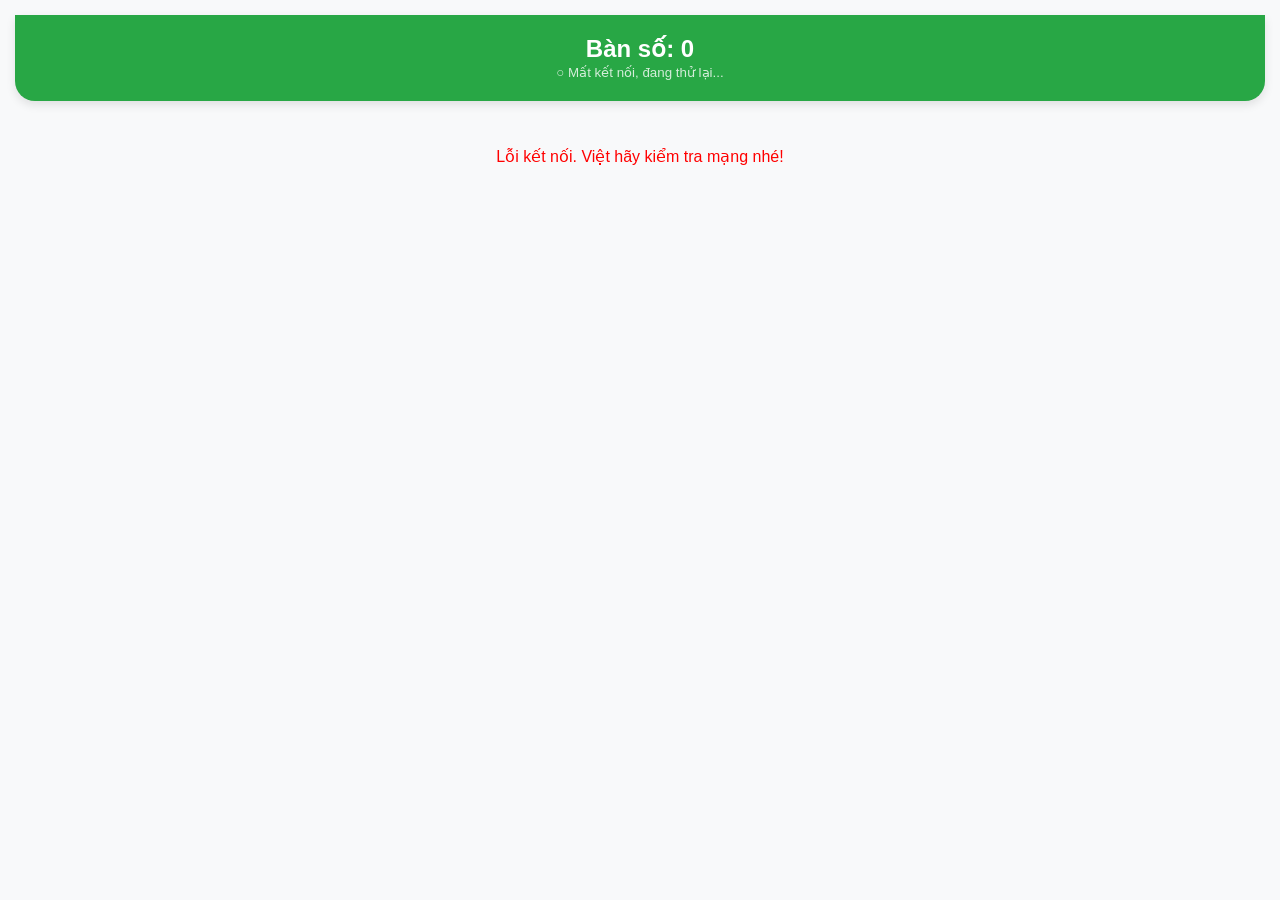
==== frontend/customer/index.html @ d6cccd1a "Cấu trúc lại toàn bộ dự án từ thư mục gốc" ====
<!DOCTYPE html>
<html lang="vi">
<head>
    <meta charset="UTF-8">
    <meta name="viewport" content="width=device-width, initial-scale=1.0">
    <title>Menu Gọi Món - Việt Admin</title>
    <style>
        body { font-family: 'Segoe UI', sans-serif; padding: 15px; background: #f8f9fa; color: #333; margin: 0; }
        .header { text-align: center; color: white; background: #28a745; padding: 20px; border-radius: 0 0 20px 20px; box-shadow: 0 4px 10px rgba(0,0,0,0.1); margin-bottom: 20px; }
        .item { 
            background: white; padding: 15px; margin-bottom: 12px; border-radius: 12px; 
            display: flex; justify-content: space-between; align-items: center;
            box-shadow: 0 2px 4px rgba(0,0,0,0.05);
        }
        .item-info { display: flex; flex-direction: column; }
        .item-name { font-weight: bold; font-size: 1.1em; }
        .item-price { color: #28a745; font-weight: bold; margin-top: 5px; }
        
        .order-controls { display: flex; align-items: center; gap: 10px; }
        input[type="number"] { width: 45px; padding: 8px; border: 1px solid #ddd; border-radius: 8px; text-align: center; font-size: 1em; }
        
        button { 
            background: #28a745; color: white; border: none; padding: 10px 18px; 
            border-radius: 10px; cursor: pointer; font-weight: bold; transition: 0.3s;
        }
        button:active { transform: scale(0.9); background: #218838; }
        .status-badge { font-size: 0.8em; padding: 4px 8px; border-radius: 5px; margin-top: 5px; }
    </style>
</head>
<body>
    <div class="header">
        <h2 style="margin:0;">Bàn số: <span id="table-display">...</span></h2>
        <small id="connection-status" style="opacity: 0.8;">Đang kết nối server...</small>
    </div>
    
    <div id="menu" style="padding: 10px;">
        <p style="text-align: center;">Đang tải thực đơn xịn xò...</p>
    </div>

    <script>
        // --- 1. CẤU HÌNH LINK INTERNET ---
        // Khi chạy trên Render, link sẽ có dạng https://tên-app.onrender.com
        // Tự động nhận diện: Nếu chạy localhost thì dùng IP cũ, nếu chạy web thì dùng link Render
        const API_BASE = window.location.hostname === "localhost" || window.location.hostname === "127.0.0.1"
            ? "http://localhost:8000" 
            : `https://${window.location.hostname.split('.')[0]}.onrender.com`.replace("static","api"); 
        
        // CÁCH THỦ CÔNG: Việt dán trực tiếp link Render của Việt vào đây cho chắc nhé:
        // const API_BASE = "https://ungdungorder.onrender.com"; 

        const WS_URL = API_BASE.replace("http", "ws");

        const params = new URLSearchParams(window.location.search);
        const tableNo = params.get('table') || "0";
        document.getElementById('table-display').innerText = tableNo;

        // --- 2. KẾT NỐI WEBSOCKET ---
        let socket;
        function connectWS() {
            socket = new WebSocket(`${WS_URL}/ws/admin`);
            
            socket.onopen = () => {
                document.getElementById('connection-status').innerText = "● Đã kết nối";
                document.getElementById('connection-status').style.color = "#white";
            };

            socket.onmessage = function(event) {
                const data = JSON.parse(event.data);
                if (data.type === "menu_update") {
                    loadMenu(); // Tự động load lại khi Admin đổi món/giá
                }
            };

            socket.onclose = () => {
                document.getElementById('connection-status').innerText = "○ Mất kết nối, đang thử lại...";
                setTimeout(connectWS, 3000);
            };
        }

        // --- 3. HÀM LẤY MENU ---
        async function loadMenu() {
            try {
                const res = await fetch(`${API_BASE}/api/products`);
                const products = await res.json();
                const menuDiv = document.getElementById('menu');
                
                if (products.length === 0) {
                    menuDiv.innerHTML = "<p style='text-align:center;'>Chưa có món nào. Đợi Admin xíu nhé!</p>";
                    return;
                }

                menuDiv.innerHTML = products.map((p, index) => `
                    <div class="item">
                        <div class="item-info">
                            <span class="item-name">${p.name}</span>
                            <span class="item-price">${p.price.toLocaleString()}đ</span>
                        </div>
                        <div class="order-controls">
                            <input type="number" id="qty-${index}" value="1" min="1">
                            <button onclick="order('${p.name}', 'qty-${index}')">Đặt</button>
                        </div>
                    </div>
                `).join('');
            } catch (error) {
                document.getElementById('menu').innerHTML = "<p style='text-align:center; color:red;'>Lỗi kết nối. Việt hãy kiểm tra mạng nhé!</p>";
            }
        }

        // --- 4. HÀM ĐẶT MÓN ---
        async function order(itemName, qtyId) {
            const quantity = document.getElementById(qtyId).value;
            if (quantity < 1) return alert("Số lượng phải ít nhất là 1 chứ!");

            const data = {
                table: tableNo,
                item: itemName,
                quantity: parseInt(quantity)
            };

            try {
                const response = await fetch(`${API_BASE}/api/order`, {
                    method: 'POST',
                    headers: {'Content-Type': 'application/json'},
                    body: JSON.stringify(data)
                });

                const result = await response.json();

                if (response.ok && result.status === "success") {
                    alert(`✅ Tuyệt vời! Đã báo Admin làm ${quantity} ${itemName} cho Bàn ${tableNo} rồi nhé.`);
                } else {
                    alert('❌ Lỗi: ' + (result.msg || 'Không thể đặt món.'));
                }
            } catch (error) {
                alert('❌ Server đang bận hoặc rớt mạng. Việt thử lại nhé!');
            }
        }

        // Khởi động
        connectWS();
        loadMenu();
    </script>
</body>
</html>
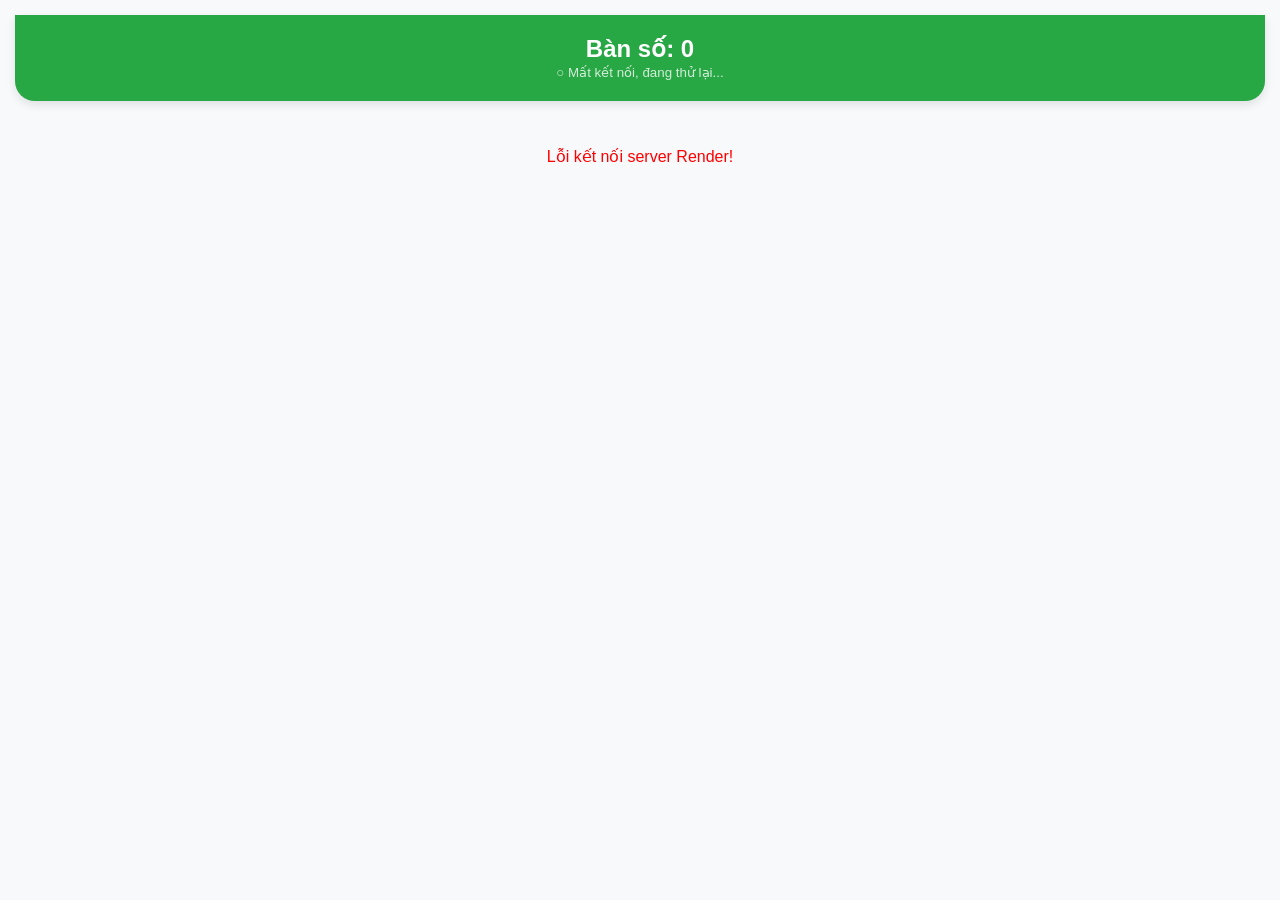
==== commit 3b2b4bce: "Update link Render chính thức" ====
--- a/frontend/customer/index.html
+++ b/frontend/customer/index.html
@@ -24,7 +24,6 @@
             border-radius: 10px; cursor: pointer; font-weight: bold; transition: 0.3s;
         }
         button:active { transform: scale(0.9); background: #218838; }
-        .status-badge { font-size: 0.8em; padding: 4px 8px; border-radius: 5px; margin-top: 5px; }
     </style>
 </head>
 <body>
@@ -38,17 +37,10 @@
     </div>
 
     <script>
-        // --- 1. CẤU HÌNH LINK INTERNET ---
-        // Khi chạy trên Render, link sẽ có dạng https://tên-app.onrender.com
-        // Tự động nhận diện: Nếu chạy localhost thì dùng IP cũ, nếu chạy web thì dùng link Render
-        const API_BASE = window.location.hostname === "localhost" || window.location.hostname === "127.0.0.1"
-            ? "http://localhost:8000" 
-            : `https://${window.location.hostname.split('.')[0]}.onrender.com`.replace("static","api"); 
-        
-        // CÁCH THỦ CÔNG: Việt dán trực tiếp link Render của Việt vào đây cho chắc nhé:
-        // const API_BASE = "https://ungdungorder.onrender.com"; 
-
-        const WS_URL = API_BASE.replace("http", "ws");
+        // --- 1. CẤU HÌNH LINK RENDER ---
+        // Thay vì để nó tự đoán, mình dán trực tiếp link Render mà Việt vừa chạy thành công vào đây.
+        const API_BASE = "https://ungdungorder-1.onrender.com"; 
+        const WS_URL = API_BASE.replace("https", "wss"); // Dùng wss cho bảo mật khi chạy trên Render
 
         const params = new URLSearchParams(window.location.search);
         const tableNo = params.get('table') || "0";
@@ -57,23 +49,25 @@
         // --- 2. KẾT NỐI WEBSOCKET ---
         let socket;
         function connectWS() {
+            // Lưu ý: Route /ws/admin phải khớp với backend của Việt
             socket = new WebSocket(`${WS_URL}/ws/admin`);
             
             socket.onopen = () => {
                 document.getElementById('connection-status').innerText = "● Đã kết nối";
-                document.getElementById('connection-status').style.color = "#white";
+                document.getElementById('connection-status').style.color = "white";
             };
 
             socket.onmessage = function(event) {
                 const data = JSON.parse(event.data);
                 if (data.type === "menu_update") {
-                    loadMenu(); // Tự động load lại khi Admin đổi món/giá
+                    console.log("Thực đơn đã cập nhật từ Admin!");
+                    loadMenu(); 
                 }
             };
 
             socket.onclose = () => {
                 document.getElementById('connection-status').innerText = "○ Mất kết nối, đang thử lại...";
-                setTimeout(connectWS, 3000);
+                setTimeout(connectWS, 5000); // Thử lại sau 5 giây
             };
         }
 
@@ -81,6 +75,8 @@
         async function loadMenu() {
             try {
                 const res = await fetch(`${API_BASE}/api/products`);
+                if (!res.ok) throw new Error("Không lấy được dữ liệu");
+                
                 const products = await res.json();
                 const menuDiv = document.getElementById('menu');
                 
@@ -102,7 +98,8 @@
                     </div>
                 `).join('');
             } catch (error) {
-                document.getElementById('menu').innerHTML = "<p style='text-align:center; color:red;'>Lỗi kết nối. Việt hãy kiểm tra mạng nhé!</p>";
+                document.getElementById('menu').innerHTML = "<p style='text-align:center; color:red;'>Lỗi kết nối server Render!</p>";
+                console.error("Lỗi fetch menu:", error);
             }
         }
 
@@ -132,7 +129,7 @@
                     alert('❌ Lỗi: ' + (result.msg || 'Không thể đặt món.'));
                 }
             } catch (error) {
-                alert('❌ Server đang bận hoặc rớt mạng. Việt thử lại nhé!');
+                alert('❌ Không thể gửi đơn. Có thể Server Render đang khởi động lại, Việt đợi 30s rồi thử lại nhé!');
             }
         }
 
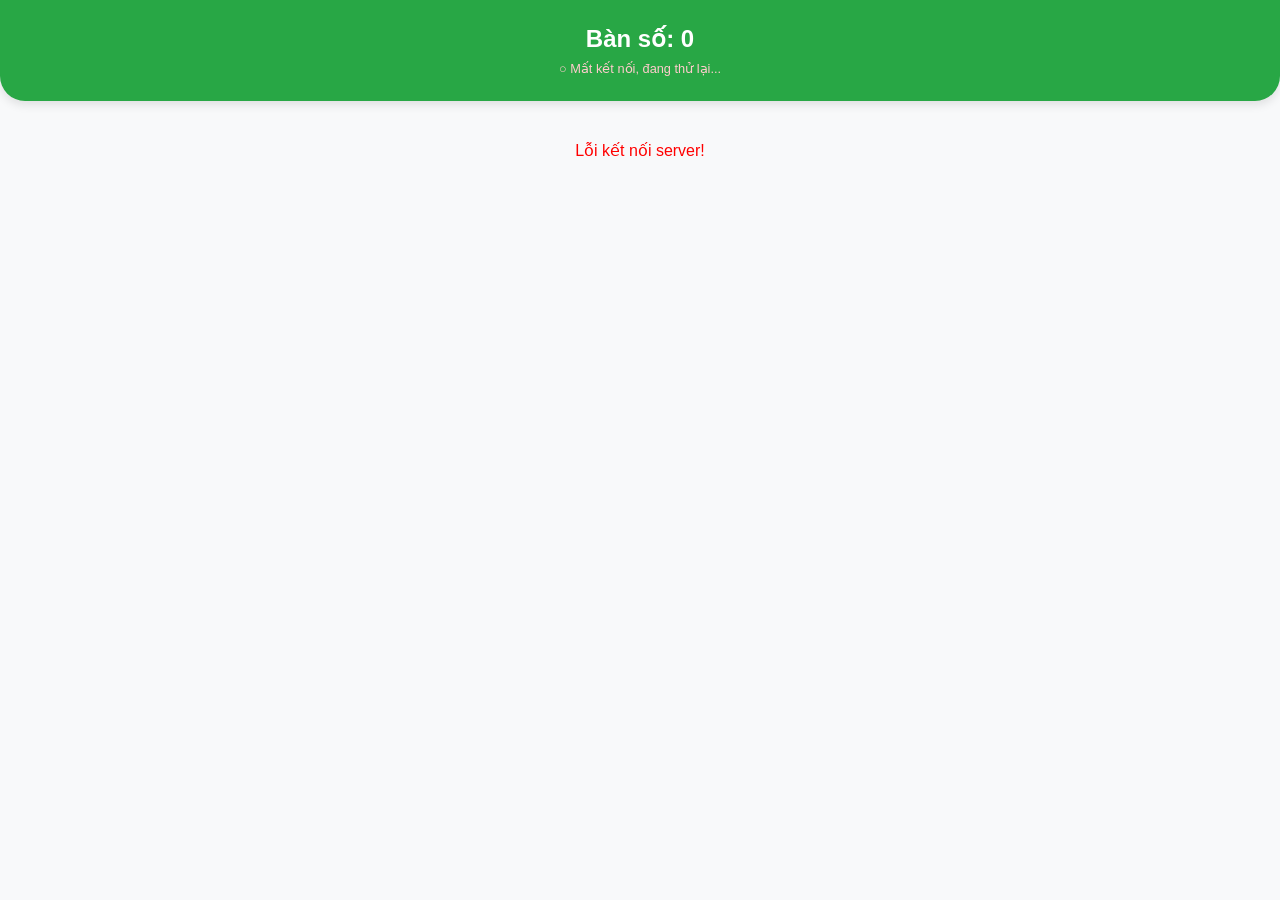
==== commit f7e7fd62: "Cập nhật toàn bộ hệ thống: thêm hình ảnh và tối ưu giao diện" ====
--- a/frontend/customer/index.html
+++ b/frontend/customer/index.html
@@ -5,73 +5,80 @@
     <meta name="viewport" content="width=device-width, initial-scale=1.0">
     <title>Menu Gọi Món - Việt Admin</title>
     <style>
-        body { font-family: 'Segoe UI', sans-serif; padding: 15px; background: #f8f9fa; color: #333; margin: 0; }
-        .header { text-align: center; color: white; background: #28a745; padding: 20px; border-radius: 0 0 20px 20px; box-shadow: 0 4px 10px rgba(0,0,0,0.1); margin-bottom: 20px; }
+        body { font-family: 'Segoe UI', sans-serif; padding: 0; background: #f8f9fa; color: #333; margin: 0; }
+        .header { text-align: center; color: white; background: #28a745; padding: 25px 20px; border-radius: 0 0 25px 25px; box-shadow: 0 4px 10px rgba(0,0,0,0.1); margin-bottom: 20px; }
+        
         .item { 
-            background: white; padding: 15px; margin-bottom: 12px; border-radius: 12px; 
-            display: flex; justify-content: space-between; align-items: center;
-            box-shadow: 0 2px 4px rgba(0,0,0,0.05);
+            background: white; padding: 12px; margin: 0 15px 15px 15px; border-radius: 15px; 
+            display: flex; align-items: center;
+            box-shadow: 0 3px 8px rgba(0,0,0,0.08);
+            transition: transform 0.2s;
         }
-        .item-info { display: flex; flex-direction: column; }
-        .item-name { font-weight: bold; font-size: 1.1em; }
-        .item-price { color: #28a745; font-weight: bold; margin-top: 5px; }
+        .item:active { transform: scale(0.98); }
         
-        .order-controls { display: flex; align-items: center; gap: 10px; }
-        input[type="number"] { width: 45px; padding: 8px; border: 1px solid #ddd; border-radius: 8px; text-align: center; font-size: 1em; }
+        /* Style cho ảnh món ăn phía khách hàng */
+        .item-img { 
+            width: 80px; height: 80px; border-radius: 12px; 
+            object-fit: cover; margin-right: 15px; background: #eee;
+        }
+
+        .item-info { flex: 1; display: flex; flex-direction: column; justify-content: center; }
+        .item-name { font-weight: bold; font-size: 1.1em; color: #2c3e50; }
+        .item-price { color: #28a745; font-weight: bold; margin-top: 4px; font-size: 1em; }
+        
+        .order-controls { display: flex; flex-direction: column; align-items: center; gap: 8px; }
+        input[type="number"] { width: 40px; padding: 6px; border: 1px solid #ddd; border-radius: 8px; text-align: center; font-size: 1em; }
         
         button { 
-            background: #28a745; color: white; border: none; padding: 10px 18px; 
+            background: #28a745; color: white; border: none; padding: 8px 15px; 
             border-radius: 10px; cursor: pointer; font-weight: bold; transition: 0.3s;
         }
-        button:active { transform: scale(0.9); background: #218838; }
+        button:active { background: #218838; }
+
+        #connection-status { font-size: 0.8em; margin-top: 8px; display: block; }
     </style>
 </head>
 <body>
     <div class="header">
         <h2 style="margin:0;">Bàn số: <span id="table-display">...</span></h2>
-        <small id="connection-status" style="opacity: 0.8;">Đang kết nối server...</small>
+        <small id="connection-status">● Đang kết nối server...</small>
     </div>
     
-    <div id="menu" style="padding: 10px;">
-        <p style="text-align: center;">Đang tải thực đơn xịn xò...</p>
+    <div id="menu">
+        <p style="text-align: center; color: #888;">Đang tải thực đơn xịn xò...</p>
     </div>
 
     <script>
-        // --- 1. CẤU HÌNH LINK RENDER ---
-        // Thay vì để nó tự đoán, mình dán trực tiếp link Render mà Việt vừa chạy thành công vào đây.
         const API_BASE = "https://ungdungorder-1.onrender.com"; 
-        const WS_URL = API_BASE.replace("https", "wss"); // Dùng wss cho bảo mật khi chạy trên Render
+        const WS_URL = API_BASE.replace("https", "wss");
 
         const params = new URLSearchParams(window.location.search);
         const tableNo = params.get('table') || "0";
         document.getElementById('table-display').innerText = tableNo;
 
-        // --- 2. KẾT NỐI WEBSOCKET ---
         let socket;
         function connectWS() {
-            // Lưu ý: Route /ws/admin phải khớp với backend của Việt
             socket = new WebSocket(`${WS_URL}/ws/admin`);
             
             socket.onopen = () => {
-                document.getElementById('connection-status').innerText = "● Đã kết nối";
-                document.getElementById('connection-status').style.color = "white";
+                document.getElementById('connection-status').innerText = "● Đã kết nối trực tuyến";
+                document.getElementById('connection-status').style.color = "#d1ffd6";
             };
 
             socket.onmessage = function(event) {
                 const data = JSON.parse(event.data);
                 if (data.type === "menu_update") {
-                    console.log("Thực đơn đã cập nhật từ Admin!");
                     loadMenu(); 
                 }
             };
 
             socket.onclose = () => {
                 document.getElementById('connection-status').innerText = "○ Mất kết nối, đang thử lại...";
-                setTimeout(connectWS, 5000); // Thử lại sau 5 giây
+                document.getElementById('connection-status').style.color = "#ffcccc";
+                setTimeout(connectWS, 5000);
             };
         }
 
-        // --- 3. HÀM LẤY MENU ---
         async function loadMenu() {
             try {
                 const res = await fetch(`${API_BASE}/api/products`);
@@ -81,12 +88,13 @@
                 const menuDiv = document.getElementById('menu');
                 
                 if (products.length === 0) {
-                    menuDiv.innerHTML = "<p style='text-align:center;'>Chưa có món nào. Đợi Admin xíu nhé!</p>";
+                    menuDiv.innerHTML = "<p style='text-align:center; padding: 20px; color: #888;'>Chưa có món nào. Đợi Admin xíu nhé!</p>";
                     return;
                 }
 
                 menuDiv.innerHTML = products.map((p, index) => `
                     <div class="item">
+                        <img src="${p.image || 'https://via.placeholder.com/100'}" class="item-img" onerror="this.src='https://via.placeholder.com/100'">
                         <div class="item-info">
                             <span class="item-name">${p.name}</span>
                             <span class="item-price">${p.price.toLocaleString()}đ</span>
@@ -98,12 +106,10 @@
                     </div>
                 `).join('');
             } catch (error) {
-                document.getElementById('menu').innerHTML = "<p style='text-align:center; color:red;'>Lỗi kết nối server Render!</p>";
-                console.error("Lỗi fetch menu:", error);
+                document.getElementById('menu').innerHTML = "<p style='text-align:center; color:red; padding: 20px;'>Lỗi kết nối server!</p>";
             }
         }
 
-        // --- 4. HÀM ĐẶT MÓN ---
         async function order(itemName, qtyId) {
             const quantity = document.getElementById(qtyId).value;
             if (quantity < 1) return alert("Số lượng phải ít nhất là 1 chứ!");
@@ -124,16 +130,15 @@
                 const result = await response.json();
 
                 if (response.ok && result.status === "success") {
-                    alert(`✅ Tuyệt vời! Đã báo Admin làm ${quantity} ${itemName} cho Bàn ${tableNo} rồi nhé.`);
+                    alert(`✅ Đã xong! Bàn ${tableNo} đợi xíu nhé, món ${itemName} đang được chuẩn bị.`);
                 } else {
-                    alert('❌ Lỗi: ' + (result.msg || 'Không thể đặt món.'));
+                    alert('❌ Lỗi đặt món rồi Việt ơi!');
                 }
             } catch (error) {
-                alert('❌ Không thể gửi đơn. Có thể Server Render đang khởi động lại, Việt đợi 30s rồi thử lại nhé!');
+                alert('❌ Server đang bận, Việt thử lại sau 10 giây nhé!');
             }
         }
 
-        // Khởi động
         connectWS();
         loadMenu();
     </script>
